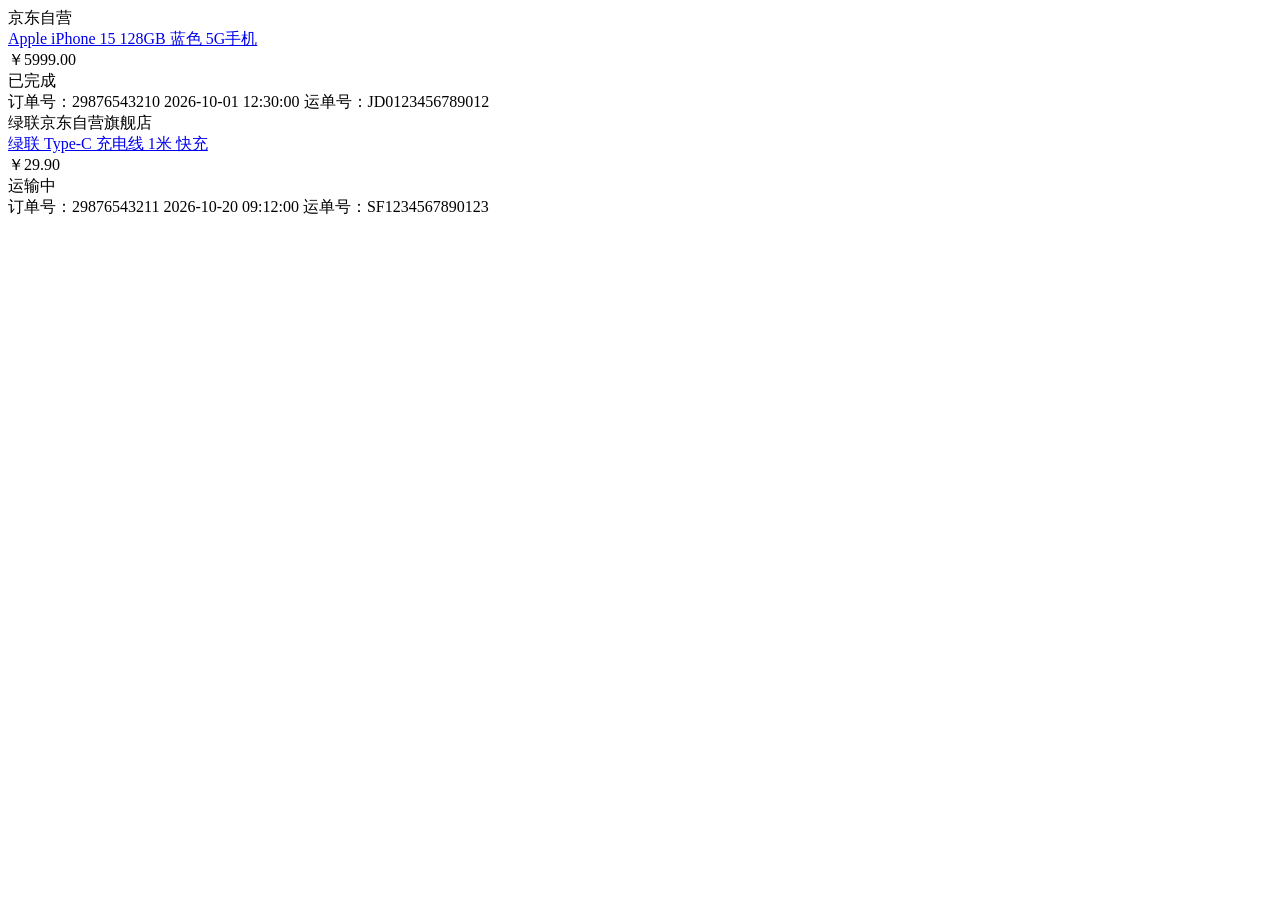
==== tests/fixtures/jd_orders.html @ 915c65e1 "Initial OrderHub MVP: SMS/parcel/order hub PWA with JD collector" ====
<!doctype html>
<html>
<head><title>我的订单 - 京东</title></head>
<body>
  <div class="order-tb">
    <div class="order-item" data-orderid="29876543210">
      <div class="shop-name">京东自营</div>
      <div class="p-name">
        <a href="//item.jd.com/100012043978.html">Apple iPhone 15 128GB 蓝色 5G手机</a>
      </div>
      <div class="amount">￥5999.00</div>
      <div class="status">已完成</div>
      <div class="order-info">订单号：29876543210 2026-10-01 12:30:00 运单号：JD0123456789012</div>
    </div>

    <div class="order-item" data-orderid="29876543211">
      <div class="shop-name">绿联京东自营旗舰店</div>
      <div class="p-name">
        <a href="https://item.jd.com/100099999999.html">绿联 Type-C 充电线 1米 快充</a>
      </div>
      <div class="amount">￥29.90</div>
      <div class="status">运输中</div>
      <div class="order-info">订单号：29876543211 2026-10-20 09:12:00 运单号：SF1234567890123</div>
    </div>
  </div>
</body>
</html>
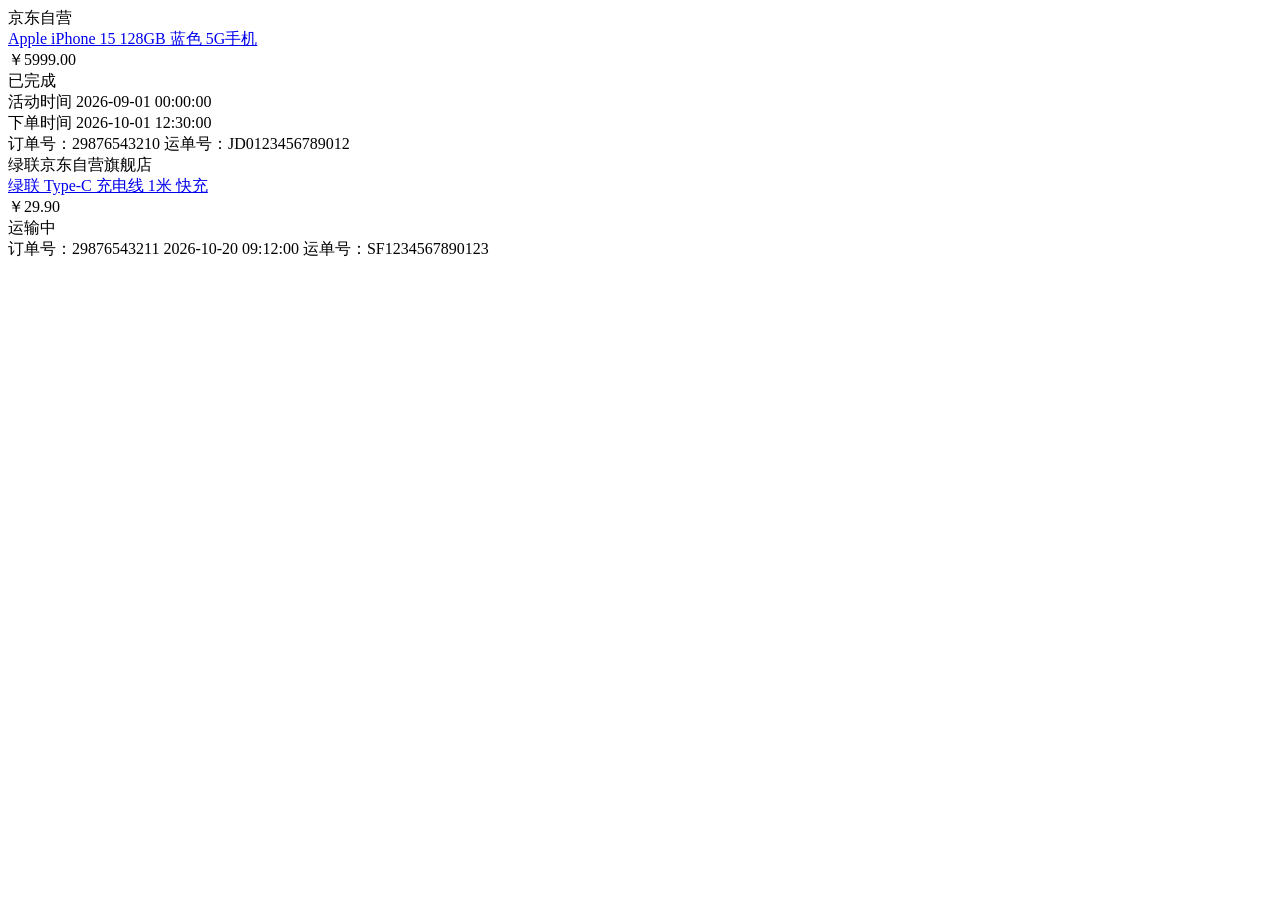
==== commit 283e6318: "Harden ingestion, paths, security, and PWA updates" ====
--- a/tests/fixtures/jd_orders.html
+++ b/tests/fixtures/jd_orders.html
@@ -10,7 +10,9 @@
       </div>
       <div class="amount">￥5999.00</div>
       <div class="status">已完成</div>
-      <div class="order-info">订单号：29876543210 2026-10-01 12:30:00 运单号：JD0123456789012</div>
+      <div class="promo">活动时间 2026-09-01 00:00:00</div>
+      <div class="dealtime">下单时间 2026-10-01 12:30:00</div>
+      <div class="order-info">订单号：29876543210 运单号：JD0123456789012</div>
     </div>
 
     <div class="order-item" data-orderid="29876543211">
